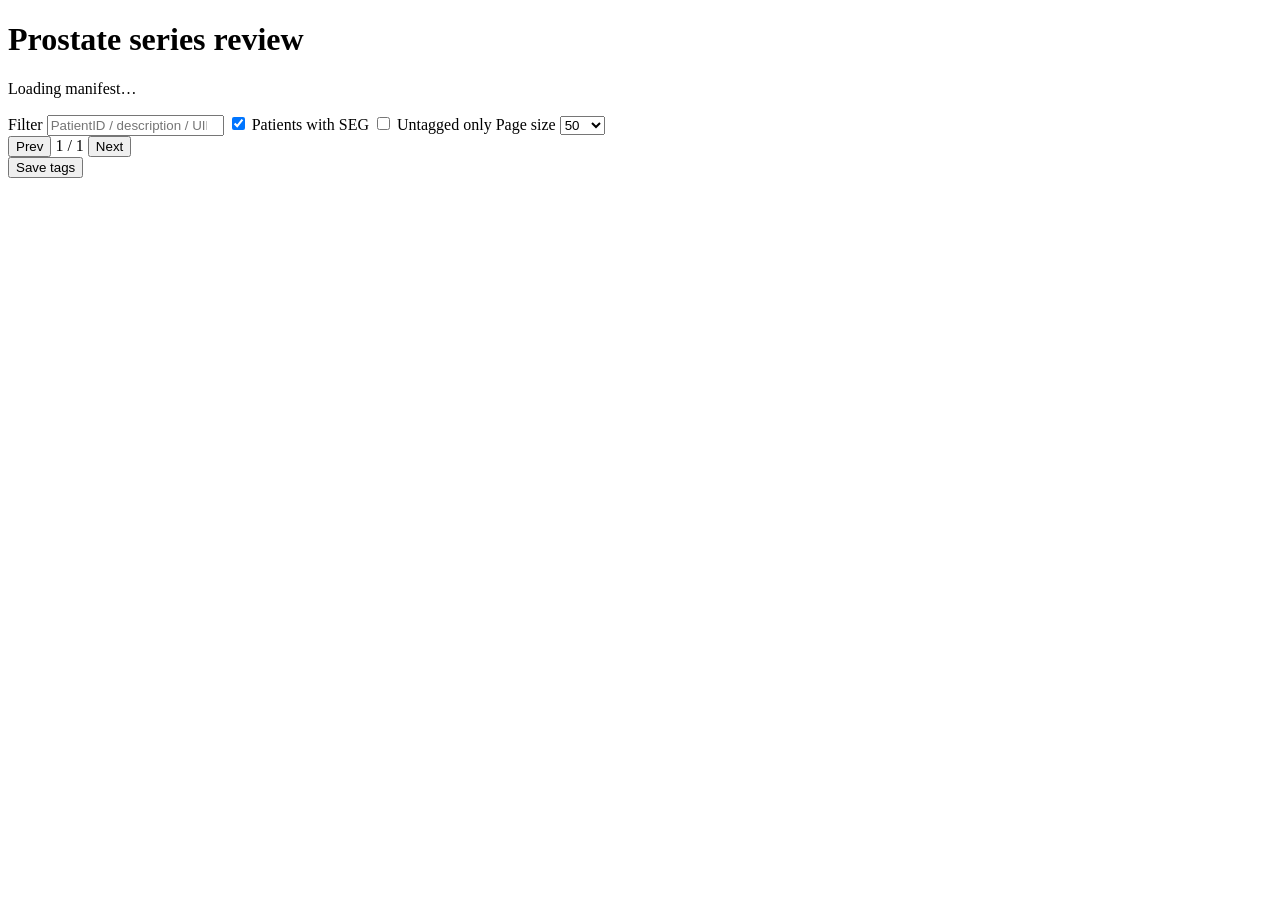
==== web/index.html @ dfa86e85 "first commit" ====
<!DOCTYPE html>
<html lang="en">
  <head>
    <meta charset="utf-8" />
    <meta name="viewport" content="width=device-width, initial-scale=1" />
    <title>Prostate series review</title>
    <link rel="stylesheet" href="/static/style.css" />
  </head>
  <body>
    <header class="topbar">
      <div class="brand">
        <h1>Prostate series review</h1>
        <p id="status">Loading manifest…</p>
      </div>
      <div class="controls">
        <label class="field">
          <span>Filter</span>
          <input id="filter" type="search" placeholder="PatientID / description / UID" />
        </label>
        <label class="check">
          <input id="with-seg-only" type="checkbox" checked />
          Patients with SEG
        </label>
        <label class="check">
          <input id="untagged-only" type="checkbox" />
          Untagged only
        </label>
        <label class="field">
          <span>Page size</span>
          <select id="page-size">
            <option value="20">20</option>
            <option value="50" selected>50</option>
            <option value="100">100</option>
          </select>
        </label>
        <div class="pager">
          <button id="prev" type="button" class="ghost">Prev</button>
          <span id="page-label">1 / 1</span>
          <button id="next" type="button" class="ghost">Next</button>
        </div>
        <button id="save" type="button">Save tags</button>
      </div>
    </header>
    <main id="patients" class="patients"></main>
    <script src="/static/app.js"></script>
  </body>
</html>
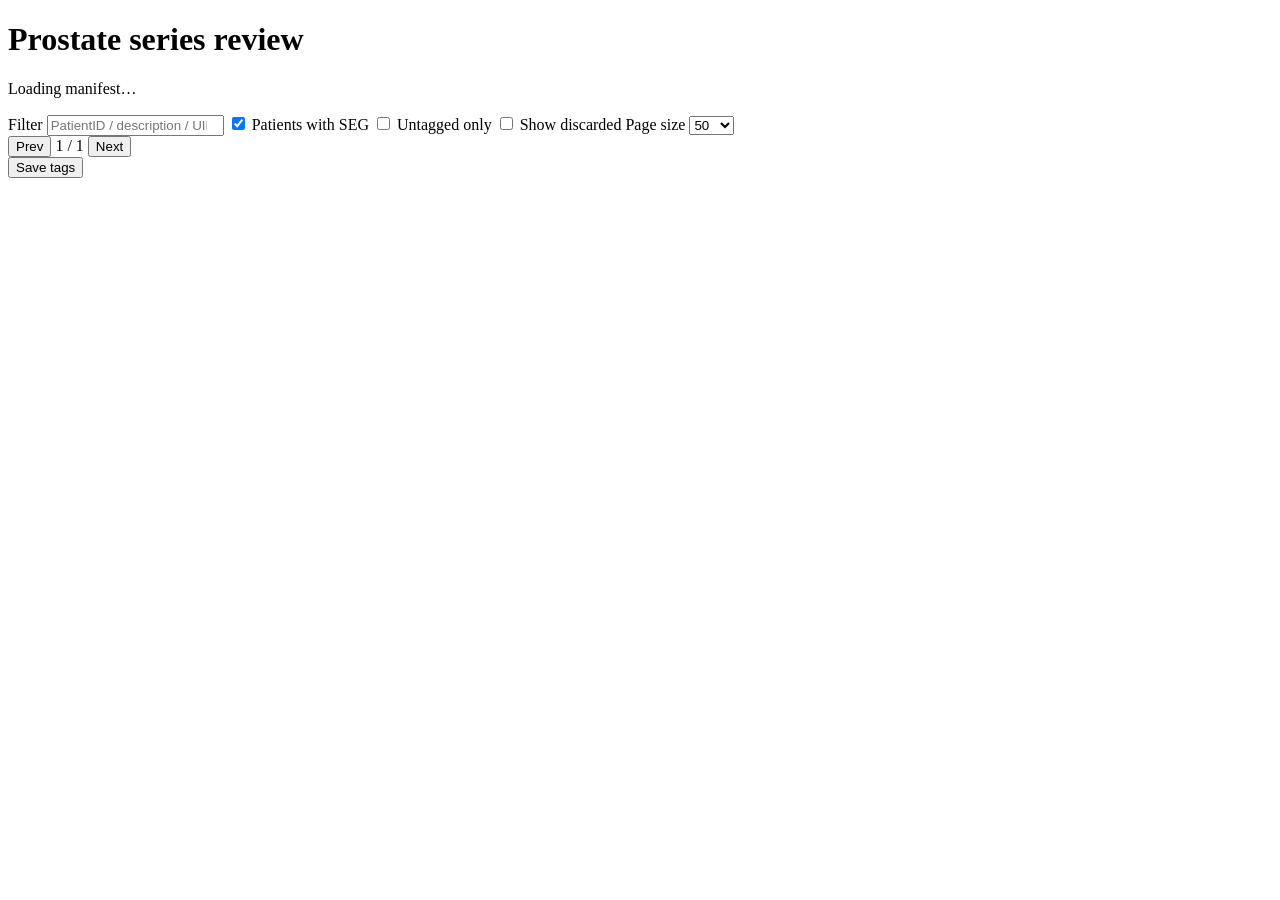
==== commit 551fc511: "Improve manifest review with discard and SEG thumbnails. Bind the review server to 0.0.0.0 by defaul" ====
--- a/web/index.html
+++ b/web/index.html
@@ -25,6 +25,10 @@
           <input id="untagged-only" type="checkbox" />
           Untagged only
         </label>
+        <label class="check">
+          <input id="show-discarded" type="checkbox" />
+          Show discarded
+        </label>
         <label class="field">
           <span>Page size</span>
           <select id="page-size">
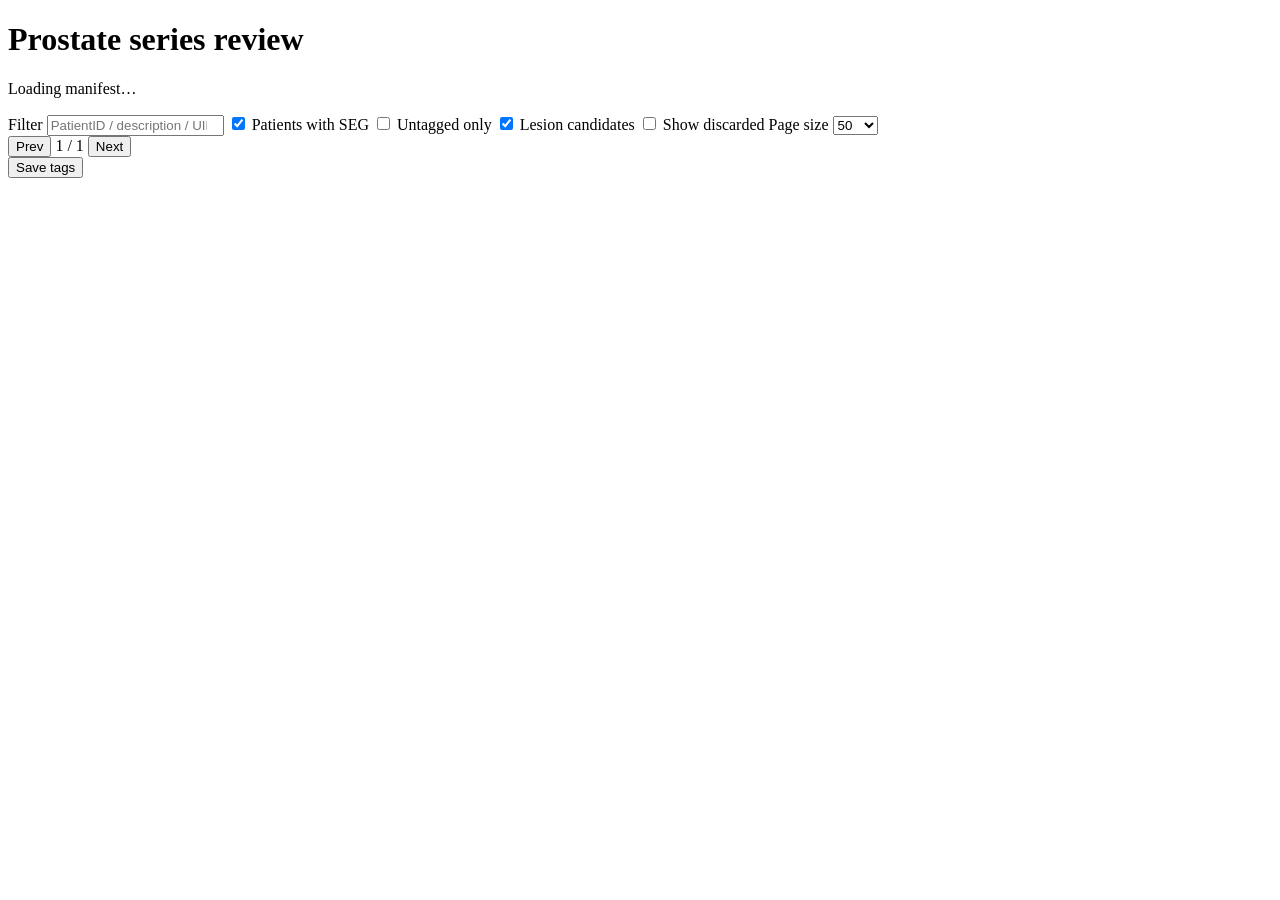
==== commit 8565e426: "Extend Orthanc manifest review with lesion SEG tagging. Surface binary/prob60 lesion choices in the " ====
--- a/web/index.html
+++ b/web/index.html
@@ -26,6 +26,10 @@
           Untagged only
         </label>
         <label class="check">
+          <input id="lesion-only" type="checkbox" checked />
+          Lesion candidates
+        </label>
+        <label class="check">
           <input id="show-discarded" type="checkbox" />
           Show discarded
         </label>
